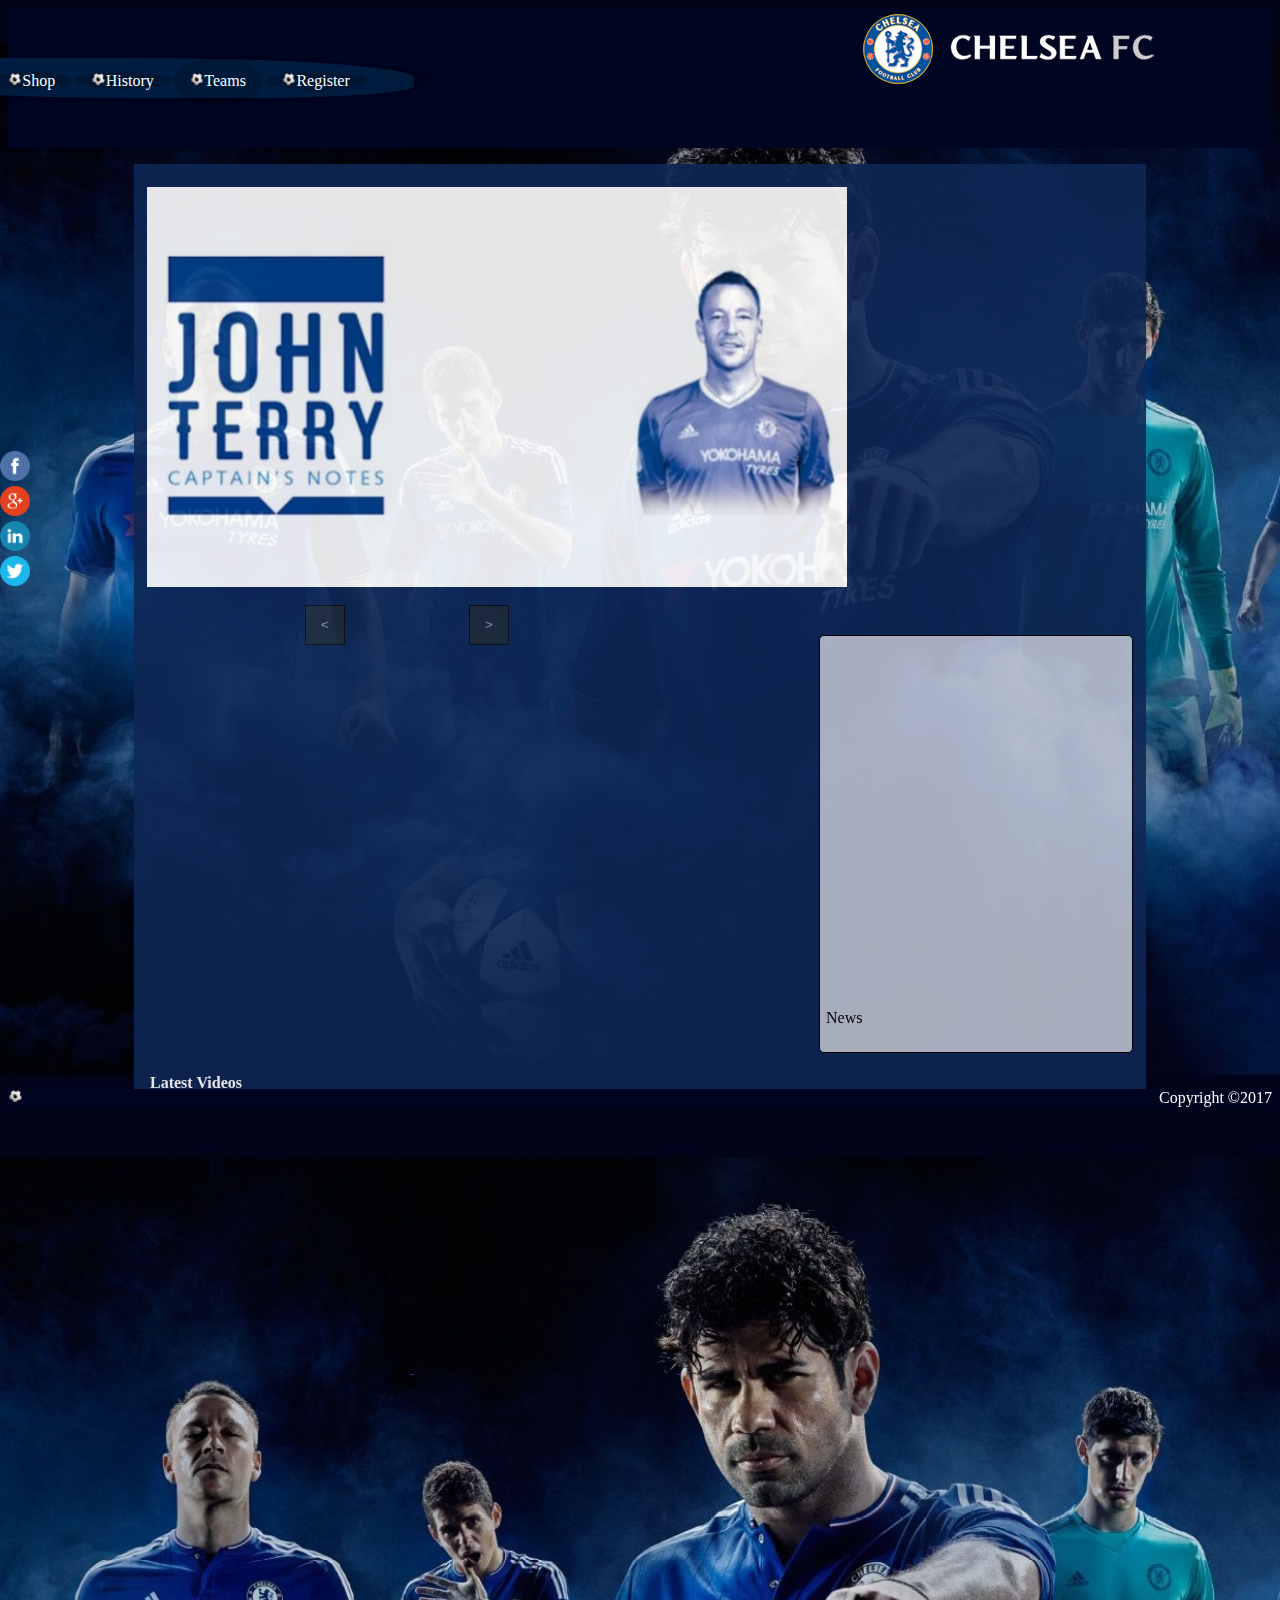
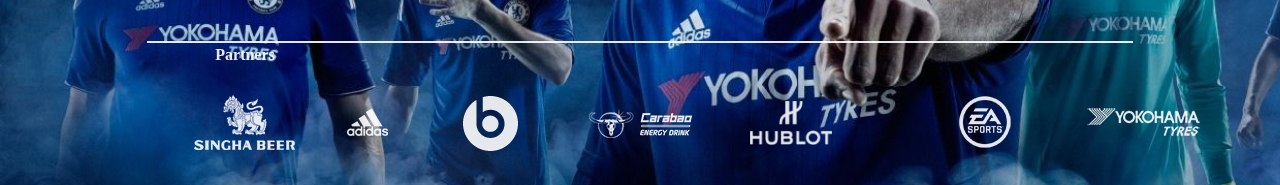
==== pages/index.html @ cffaf112 "Finals" ====
<!DOCTYPE html>
<html>
	<head>
		<title>Chelsea FC</title>
		<link rel="stylesheet" type="text/css" href="../css/mainstyle.css">
	</head>
	
	
	<body>
		<div id="social">
			<a href="https://www.facebook.com/dareshow">
						<img class="socialico" src="../images/facebook_circle2.png"><br>
					</a>
					<a href="https://plus.google.com/u/0/explore">
						<img class="socialico" src="../images/google_circle.png">
					</a><br>
					<a href="https://www.linkedin.com/in/tunde-shoneye-20490792?trk=hp-identity-name">
						<img class="socialico" src="../images/linkedin_circle.png">
					</a><br>
					<a href="https://www.facebook.com/dareshow">
						<img class="socialico" src="../images/twitter_circle.png">
					</a>
		</div>
		<header>
			<img src="../images/cfc_main_logo_small.png" id="logo">
			<nav id="myNavs">
				<ul id="#myNavsul">
		        <li><a href="index.html" class="active"><img src="../images/soccer-ball.png" class="soccerball">Home</a></li>
		        <li><a href="shop.html"><img src="../images/soccer-ball.png" class="soccerball">Shop</a></li>
		        <li><a href="history.html"><img src="../images/soccer-ball.png" class="soccerball">History</a></li>
		        <li class = "dropdown"><a class="dropbtn" href="#"><img src="../images/soccer-ball.png" class="soccerball">Teams</a>
			        <div class= "content">
			            <a href="team.html"><img src="../images/soccer-ball.png" class="soccerball">First Team</a>
			            <a href="manteam.html"><img src="../images/soccer-ball.png" class="soccerball">Management Team</a>
			           
			        </div>
		        </li>
	        <li><a href="register.html"><img src="../images/soccer-ball.png" class="soccerball">Register</a></li>
	        <li><a href="news.html"><img src="../images/soccer-ball.png" class="soccerball">News</a></li>
	    	</ul>
			</nav>
			
		</header>
	
		<main id="cont">
			<div id="leftside">
					<div class="slides">
						<img src="../images/jt1.png" class="imgSlides" id="dog1">
						<img src="../images/chelseahull.png" class="imgSlides" id="dog2">
						<img src="../images/chelseahull2.png" class="imgSlides" id="dog3">
						<img src="../images/cahill.png" class="imgSlides" id="dog1">
						<img src="../images/willian.png"" class="imgSlides" id="dog2">
						<img src="../images/chelsea-fc.jpg" class="imgSlides" id="dog2">
						<br>
						<center>
							<button id="btn1" class="forward-btn" onclick="plusDivs(-1)"><</button>
							<button id="btn2" class="back-btn" onclick="plusDivs(+1)">></button>
						</center>
					</div>
			</div>
			<!-- right content for News-->
			<div id="rightside">
				<marquee id="newHighLight" onMouseOver="this.scrollAmount=4" onMouseOut="this.scrollAmount=1" scrollamount="4" direction="up" loop="true"  height="400" width="300">
						<span>News</span>
						<ul>
							<li>
								<a href="http://www.chelseafc.com/news/latest-news/2017/01/courtois--increasing-the-gap.html"><img src="../images/willian.png" class="newsImg">Curtois: Increasing the gap</a>
							</li>
							<li>
								<a href="http://www.chelseafc.com/news/latest-news/2017/01/fabregas--vital-victory.html"><img src="../images/fabregasvitalvictory.png" class="newsImg">Fabregas: Vital victory</a>
							</li>
							<li>
								<a href="http://www.chelseafc.com/news/latest-news/2017/01/the-data-day--chelsea-v-hull-city-.html"><img src="../images/_jcr_contentautoteaser.jpeg" class="newsImg">The Data Day: Chelsea v Hull City</a>
							</li>
							<li>
								<a href="http://www.chelseafc.com/news/latest-news/2017/01/conference-call--it-will-be-tough.html"><img src="../images/_jcr_contentautoteaser2.jpeg" class="newsImg">Conference Call: It will be tough</a>
							</li>
							
						</ul>
					</marquee>
			</div>
			<div style="clear: both;"></div>
			<div id="vid">
				<h4>Latest Videos</h4>
				<a href="">
					<iframe width="260" height="250" src="https://www.youtube.com/embed/uVq650cmOeQ" frameborder="0" allowfullscreen><span>Hull City vs Chelsea (0-2)</span></iframe>
					
				</a>
				<a href="">
					<iframe id="vid" width="260" height="250" src="https://www.youtube.com/embed/Io6hPdC41RM" frameborder="0" allowfullscreen></iframe>
				</a>
				<a href="">
					<iframe id="vid" width="260" height="250" src="https://www.youtube.com/embed/Io6hPdC41RM" frameborder="0" allowfullscreen></iframe>
				</a>
				<a href="">
					<iframe id="vid" width="260" height="250" src="https://www.youtube.com/embed/Io6hPdC41RM" frameborder="0" allowfullscreen></iframe>
				</a>
				
				
			</div>
			<div id="partners">
				<table>
				<th>Partners</th>
					<tr>
						<td><img src="../images/sponsor-singha.png"></td>
						<td><img src="../images/adidas_small.png"></td>
						<td><img src="../images/beats-logo.png"></td>
						<td><img src="../images/carabao_header_small.png"></td>
						<td><img src="../images/hublot.png"></td>
						<td><img src="../images/sponsor-ea.png"></td>
						<td><img src="../images/yokohama_header_small.png"></td>

					</tr>
				</table>

			</div>
		</main>
			
		<footer>
			<img src="../images/soccer-ball.png" class="soccerball">
			<div id="copywrite"><sapn>Copyright  &copy2017</sapn></div>
		</footer>

	</body>
	
	
	<script type="text/javascript">
		window.onload=function(){
			var elem=document.getElementById("logo"); 
			var elem2=document.getElementById("myNavs"); 
			
			var id=setInterval(frame,1);
			var pos=1000;
			function frame(){
				if(pos==0){
					clearInterval(id);
				}else 
				{
					pos--;
					elem.style.left=pos+"px";
				}
			}

			var id2=setInterval(frame2,1);
			var pos2=-320;
			function frame2(){
				if(pos2==680){
					clearInterval(id2);
				}else 
				{
					pos2++;
					elem2.style.left=pos2+"px";
				}
			}
		}

		var slideIndex=1;
		showDivs(slideIndex);

		function plusDivs(n){
			showDivs(slideIndex +=n)
		}

		function showDivs(n){
			var i;
			var x=document.getElementsByClassName("imgSlides");

			if (n> x.length){
				slideIndex=1;
			}
			if(n<1){
				slideIndex=x.length;
			}

			for(i=0;i<x.length;i++){
				x[i].style.display="none";
			}

			x[slideIndex-1].style.display="block";


}
	</script>
</html>
---- css/mainstyle.css ----
body{background-image: url("../images/chelsea-fc.jpg");
		background-size:cover;
	}

header{background-color: #000521;
	position:relative;
	height: 10%;
	width: 100%;
		}
#logo{
	right:  -1200px;
	position: relative;
	margin-left: 2%;
	}

footer{background-color: #000521;
		clear: both;
		width: 100%;
		height: 10%;
		bottom: 0px;
		position: relative;
		}
#cont{
	background-color: #0F2755;
	position: relative;
	margin-left: 10%;
	margin-right: 10%;
	margin-top: 1%;
	padding: 1%;
	height: 900px;
	opacity: 0.9;
	
}

.forward-btn,.back-btn
	{
		background-color:#202B3A;
		border: 1px solid  #0B0E16;
		color: #8B9AAC;
		height: 40px;
		width: 40px;
		margin-left: 30%;
	}

	#btn1:hover,#btn2:hover
	{
		background-color:#202B3A;
		border: 1px solid  #0B0E16;
		color: #8B9AAC;
		cursor: hand;
	}

	.imgSlides{
			width:700px;
			height: 400px;
			border:none;
		}

	.slides{
		clear: both;
		position: relative;
		top: 10px;
		width: 400px;
	}

	.slides:hover .synopsis{
		visibility:visible;transition: all 2s ease;;
	}
	.synopsis{
		clear: both;
		position: absolute;
		top: 5%;
		opacity: 0.5;
		visibility: hidden;
		color: #8B9AAC;
		height: 350px;
		width: 400px;
		left: 15%;
		font-size: 20px;
		overflow: hidden;
		background-color:#202B3A;
		transition:  1s ease;
	}

	#leftside{
		float:left;
		position: relative;
		width:700px;
		
	}

	.leftsidecont{
		float:left;
		position: relative;
		width:700px;
		color: white;
		background-color: #517E97;
	}

	
	#rightside{
		float:right;
		position: relative;
		background-color: #BBC1D2;
		border: 1px solid black;
		border-radius: 5px;padding: 6px;
	
	}

	#newHighLight{
		background-color: #BBC1D2;
		border-radius: 5px;

	}

	#newHighLight a{
		text-decoration: none;
		margin-top: 15px;
		background-color: white;
		float: right;
	}
	#newHighLight li{
		list-style: none;
		margin-bottom: 5px;
	}
	.newsImg{
		height: 50%;
		width:50%;
		border-radius: 50% 50%;
		float: left;
		clear: both;
	}

	#vid{
		margin-top: 1%;
		padding-left: 3px;
	}

	#vid h4{
		color: white;
	}

	#partners
	{
		color: white;
		border-top: 2px solid white;
	}
	#myNavs{
		left:  -200px;
		width: 45%;
		position: relative;
		top: -50px;
		border-radius:  50% 50%;
		-webkit-box-shadow:0 1px 4px rgba(0, 0, 0, 0.1), 0 0 40px rgba(0, 0, 0, 0.3) inset;
	

	}

	ul li{
            display:inline;
            list-style: none;
            border-radius:  50% 50%;
		-webkit-box-shadow:0 1px 4px rgba(0, 0, 0, 0.1), 0 0 40px rgba(0, 0, 0, 0.3) inset;
        }
        
    ul{   

            height: 40px;
            width: 90%;
        
        }
        
    #myNavs ul li{
            
            border-radius:  50% 50%;
		-webkit-box-shadow:0 1px 4px rgba(0, 0, 0, 0.1), 0 0 40px rgba(0, 0, 0, 0.3) inset;
        }
        
    #myNavs ul{
            background:#00224B;
            border-radius: 0 50% 30% 50%;
		-webkit-box-shadow:0 1px 4px rgba(0, 0, 0, 0.1), 0 0 40px rgba(0, 0, 0, 0.3) inset;
        }

        li a{
            display:inline-block;
            text-align:center;
            padding:14px 16px;
            text-decoration:none;
        }
        
        #myNavs ul li a{
            color:white;
            
        }

        li a:hover, .dropdown:hover{
            background-color:#517E97 ;
        }
       
        .dropdown{
            display:inline-block;
        }
        
        .content{
            display:none;
            position:absolute;
            background-color:#517E97;
            min-width:160px;
            box-shadow:0 8px 16px 0 rgba(0,0,0,0.2);
        }
        
        .content a{
            color:black;
            padding: 12px 16px;
            text-decoration: none;
            display: block;
            text-align:left;
        }
        
        .content a:hover{
            background-color:#00224B ;
        }
        
        .dropdown:hover .content{
            display:block;
        }

        #social{
        	position: fixed;
        	top: 50%;
        	left: 0%;
        }
        .socialico{

				width: 30px;
				height: 30px;margin-top: 3%;
			}
		#history{
			padding: 2px 4px 2px 4px;
			background-color: white;
			color: black;
			height: 350px;
			width: auto;
			border: none;
    		border-radius: 10px;
    		margin-left: 10px;
    		padding: 5px;
		    position: relative; 
		    transition:height 3s; 
		    -webkit-transition:height 3s; 
			overflow: scroll;

		}

	
	#history:hover  {
		    height: 450px; /* This is the height on hover */
		    width: auto;
		}
		#his{overflow: hidden;}
		
		.shopImage{
			height: auto%;
			width: 80%;
			border-radius: 50% 50%;
		}

		.thumbnail:hover {
		    position:relative;
		    top:-25px;
		    left:-35px;
		    width:150px;
		    height:auto;
		    display:block;
		    z-index:999;
		    transition-height: 2s;
		}

	

		.teamImages{
			height: auto%;
			width: 40%;
			border-radius: 50% 50%;
		}
	.soccerball{
		height: 14px;
	}

	h3{color: white;}

	
	.myMagnt a{
		text-decoration: none;
		color: black;
		border: none;
		font-family: "Times New Roman", Georgia, Serif;
		font-size: small;
	}

	.team{overflow: scroll;height: 80%;}

/*
	.myMagnt{
			height: 50px;
			


		}*/

		.myMagnt {
			overflow: hidden;
		  padding: 5px 5px 5px 5px;
		  border-radius:10px;
		    height: 300px; 
		    margin: 5px 1% 5px 1%; 
		   background-color: white;
			width: 300px;
			border: none;
    		border-radius: 10px;
    		margin-left: 10px;
    		padding: 5px;
		    position: relative; 
		    transition:height 3s; 
		    -webkit-transition:height 3s; 

		}
	.myMagnt:hover  {
		    height: 450px; /* This is the height on hover */
		    width: auto;
		   
		}


	.myMagntImg{
		width: 100%;
		height: auto;
	}
	
	form{
				border-radius: 10px;
				border: 3px solid #F8F9F9;
				padding:15px 5px 5px 10;
				font-style:italic;

			}

			button[type=button]{
				color: black;
				background-color:#D5DBDB ;
				padding: 5px;
				border-radius: 5px;
				height: 30px;
				width: 70px;
				margin-top: 10px;
			}

			button[type=button]:hover{
				background-color:#27AE60;
				color: white;
				cursor:hand;
			}

			input[type=text]{
				margin-bottom: 20px;
				line-height: unset;
			}

			input[type=text]:focus{
				transition: 2s;
				background-color:pink;
			}

	.mgt{padding: 48px;}
	#teams{background-color: white;}

	.newButton{
		background-color:white;
		height: 30px;
		width: 200px;
		color: #517E97;
		margin-top: 20px;
		margin-left: 10px;
		text-align: center;
		margin-bottom: 10px;
	}
	.newDetailsDiv{
		display: none;
		height: 50px;
		width: 200px;
		background-color:#BBC1D2;
		 position: relative; 
		 transition:height 3s; 
		 -webkit-transition:height 3s; 
	}

	
	.newButton:hover .newDetailsDiv{
		display: block;
		/*z-index:999;*/
		height: 350px;
		width: 400px;
	}

	.newsImg2{
		width: 30%;
		height: auto;
		float: left;
	}

	.mynews {
			overflow: scroll;
		  padding: 15px 5px 5px 5px;
		  border-radius:10px;
		    margin: 5px 1% 5px 1%; 
		   background-color: white;
			width: 650px;
		
    		border-radius: 10px;
    		margin-left: 10px;
    		
		    position: relative; 
		    transition:height 3s; 
		    -webkit-transition:height 3s; 

		}
	.mynews:hover  {
		    height: 500px; /* This is the height on hover */
		    width: 670px;
		   
		}
	.mynews a{
		text-decoration: none;
		color: black;
		border-top: 4px solid #BBC1D2;
		font-family: "Times New Roman", Georgia, Serif;
		font-size: small;
		float: right;
		text-align: left;
		padding: 3px;
	}

	#copywrite{
				float: right;
				color: white;
			}
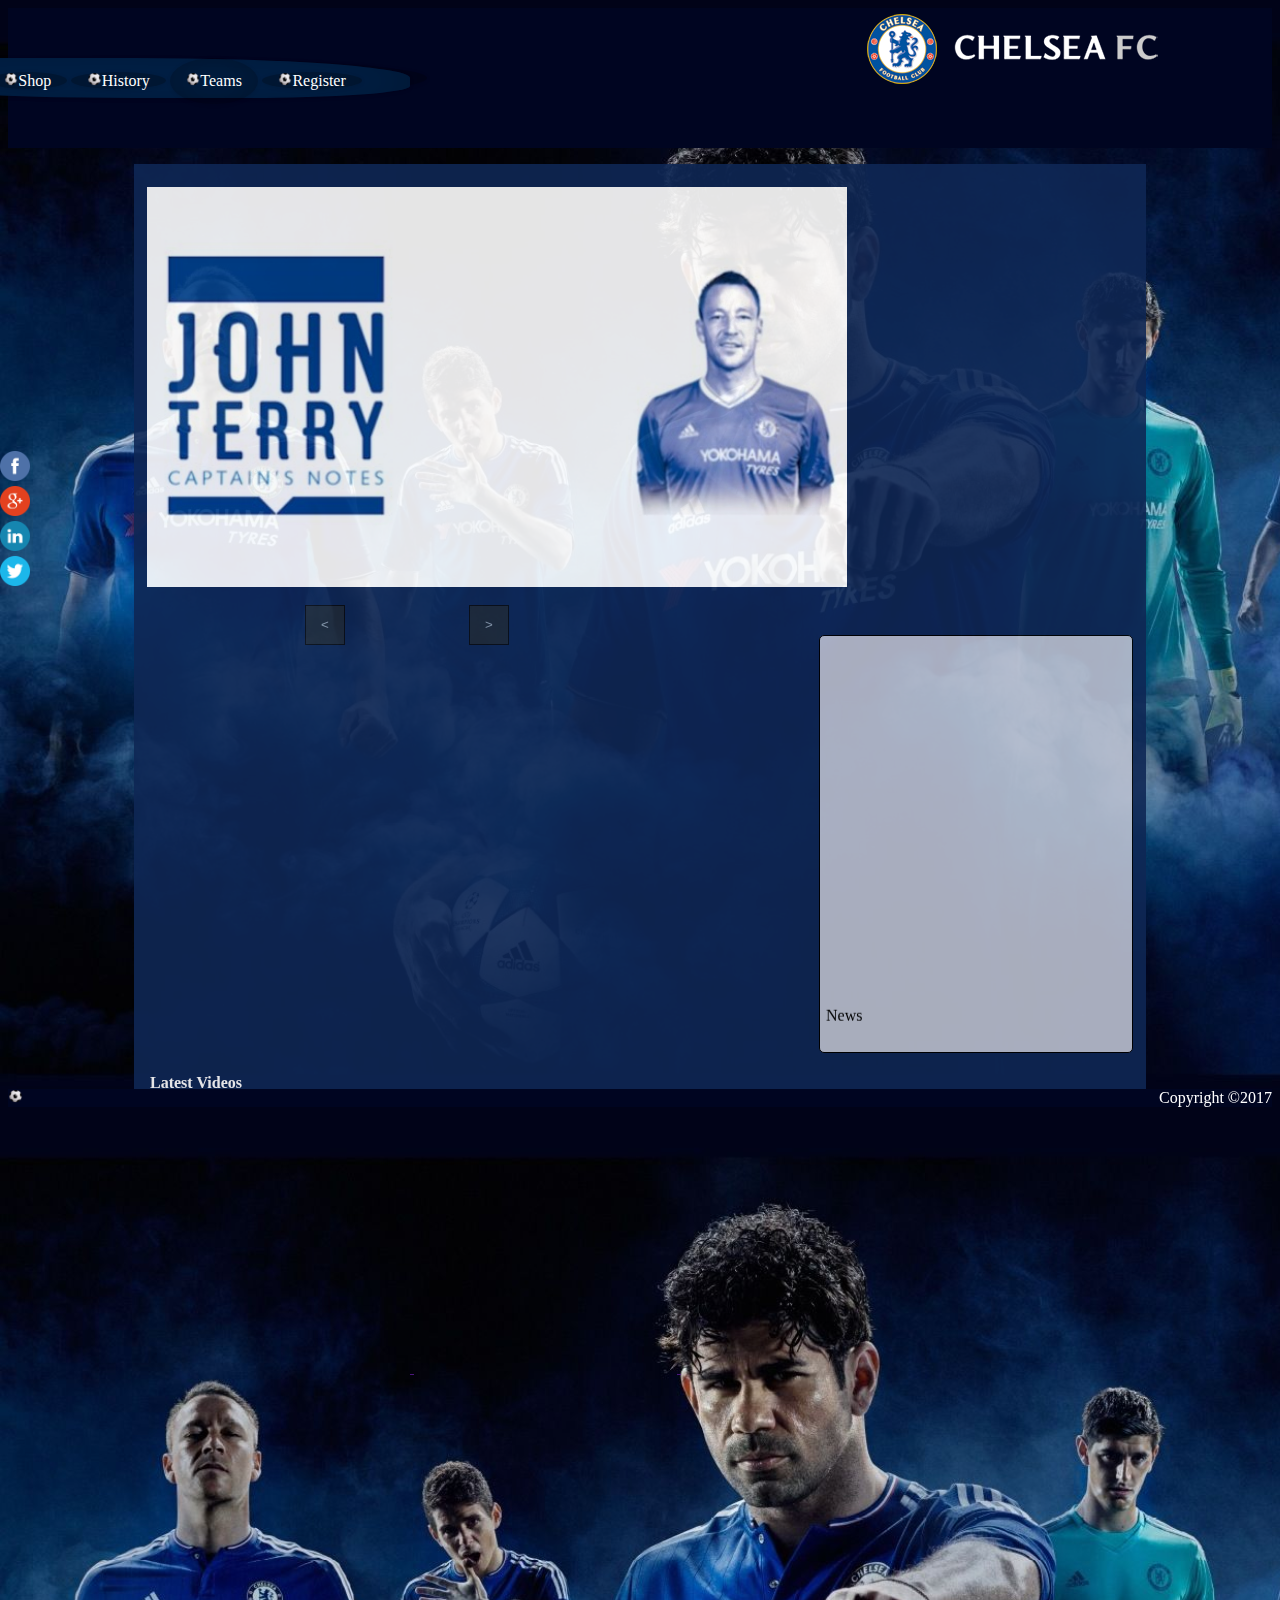
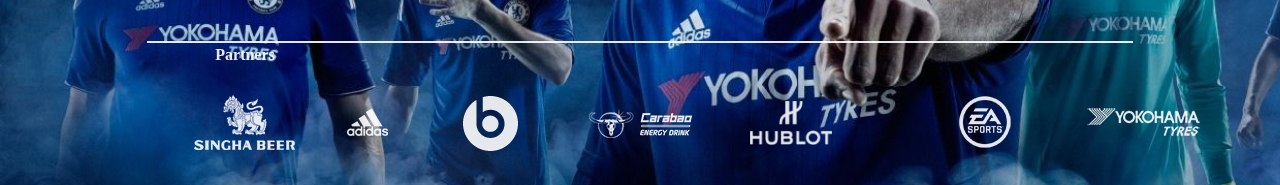
==== commit 3783c669: "Update" ====
--- a/pages/index.html
+++ b/pages/index.html
@@ -31,7 +31,7 @@
 		        <li class = "dropdown"><a class="dropbtn" href="#"><img src="../images/soccer-ball.png" class="soccerball">Teams</a>
 			        <div class= "content">
 			            <a href="team.html"><img src="../images/soccer-ball.png" class="soccerball">First Team</a>
-			            <a href="manteam.html"><img src="../images/soccer-ball.png" class="soccerball">Management Team</a>
+			            <a href="mangteam.html"><img src="../images/soccer-ball.png" class="soccerball">Management Team</a>
 			           
 			        </div>
 		        </li>
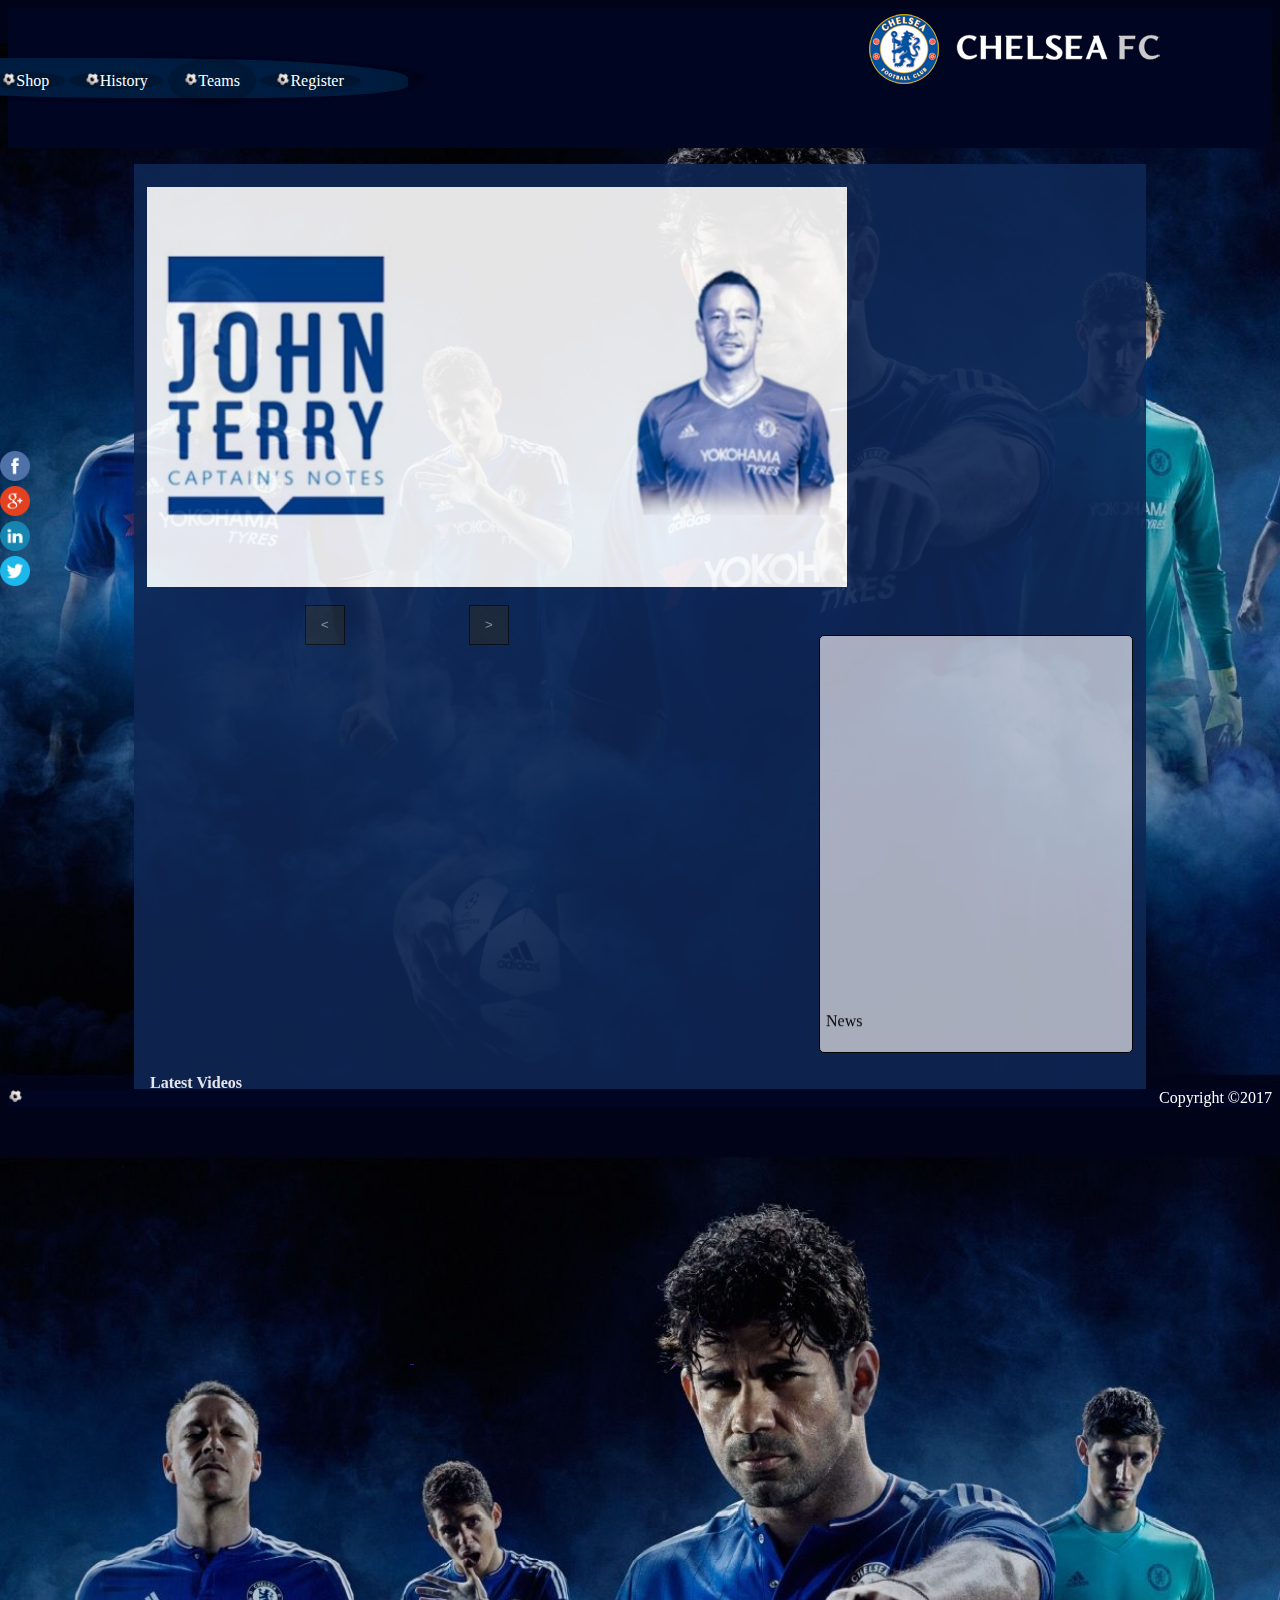
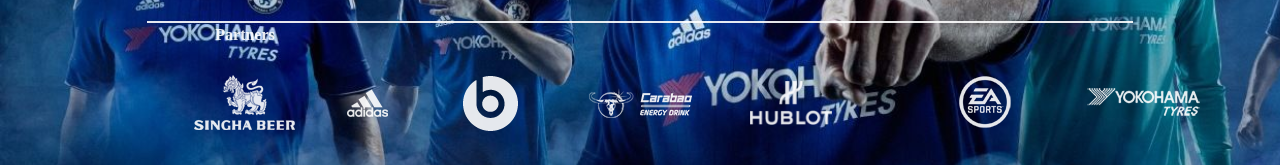
==== commit b938529c: "update" ====
--- a/pages/index.html
+++ b/pages/index.html
@@ -87,13 +87,13 @@
 					
 				</a>
 				<a href="">
-					<iframe id="vid" width="260" height="250" src="https://www.youtube.com/embed/Io6hPdC41RM" frameborder="0" allowfullscreen></iframe>
+					<iframe width="260" height="250" src="https://www.youtube.com/embed/3rsbE3IB5kQ" frameborder="0" allowfullscreen></iframe>
 				</a>
 				<a href="">
-					<iframe id="vid" width="260" height="250" src="https://www.youtube.com/embed/Io6hPdC41RM" frameborder="0" allowfullscreen></iframe>
+					<iframe width="260" height="250" src="https://www.youtube.com/embed/TKco9TlTmRk" frameborder="0" allowfullscreen></iframe>
 				</a>
 				<a href="">
-					<iframe id="vid" width="260" height="250" src="https://www.youtube.com/embed/Io6hPdC41RM" frameborder="0" allowfullscreen></iframe>
+					<iframe width="260" height="250" src="https://www.youtube.com/embed/hpSTm__us6E" frameborder="0" allowfullscreen></iframe>
 				</a>
 				
 				
@@ -102,13 +102,16 @@
 				<table>
 				<th>Partners</th>
 					<tr>
-						<td><img src="../images/sponsor-singha.png"></td>
-						<td><img src="../images/adidas_small.png"></td>
-						<td><img src="../images/beats-logo.png"></td>
-						<td><img src="../images/carabao_header_small.png"></td>
-						<td><img src="../images/hublot.png"></td>
-						<td><img src="../images/sponsor-ea.png"></td>
-						<td><img src="../images/yokohama_header_small.png"></td>
+						<td><a href="http://www.chelseafc.com/the-club/sponsors/sponsors---partners/club/singha.html"><img src="../images/sponsor-singha.png"></a></td>
+						<td><a href="http://www.adidas.co.uk/"><img src="../images/adidas_small.png"></a></td>
+						<td><a href="https://www.beatsbydre.com/uk/"><img src="../images/beats-logo.png"></a></td>
+						<td><a href="http://www.carabaoenergy.co.uk/"><img src="../images/carabao_header_small.png"></a></td>
+						<td><a href="http://www.chelseafc.com/the-club/sponsors/sponsors---partners/club/Hublot.html"><img src="../images/hublot.png"></a></td>
+						<td><a href="http://www.chelseafc.com/the-club/sponsors/sponsors---partners/club/ea-sports.html"><img src="../images/sponsor-ea.png"></a></td>
+						<td><a href="http://www.yokohama.co.uk/">
+							<img src="../images/yokohama_header_small.png">
+							</a>
+						</td>
 
 					</tr>
 				</table>
--- a/css/mainstyle.css
+++ b/css/mainstyle.css
@@ -374,7 +374,7 @@
 
 	.mgt{padding: 48px;}
 	#teams{background-color: white;}
-
+	#teams a{text-decoration: none;}
 	.newButton{
 		background-color:white;
 		height: 30px;
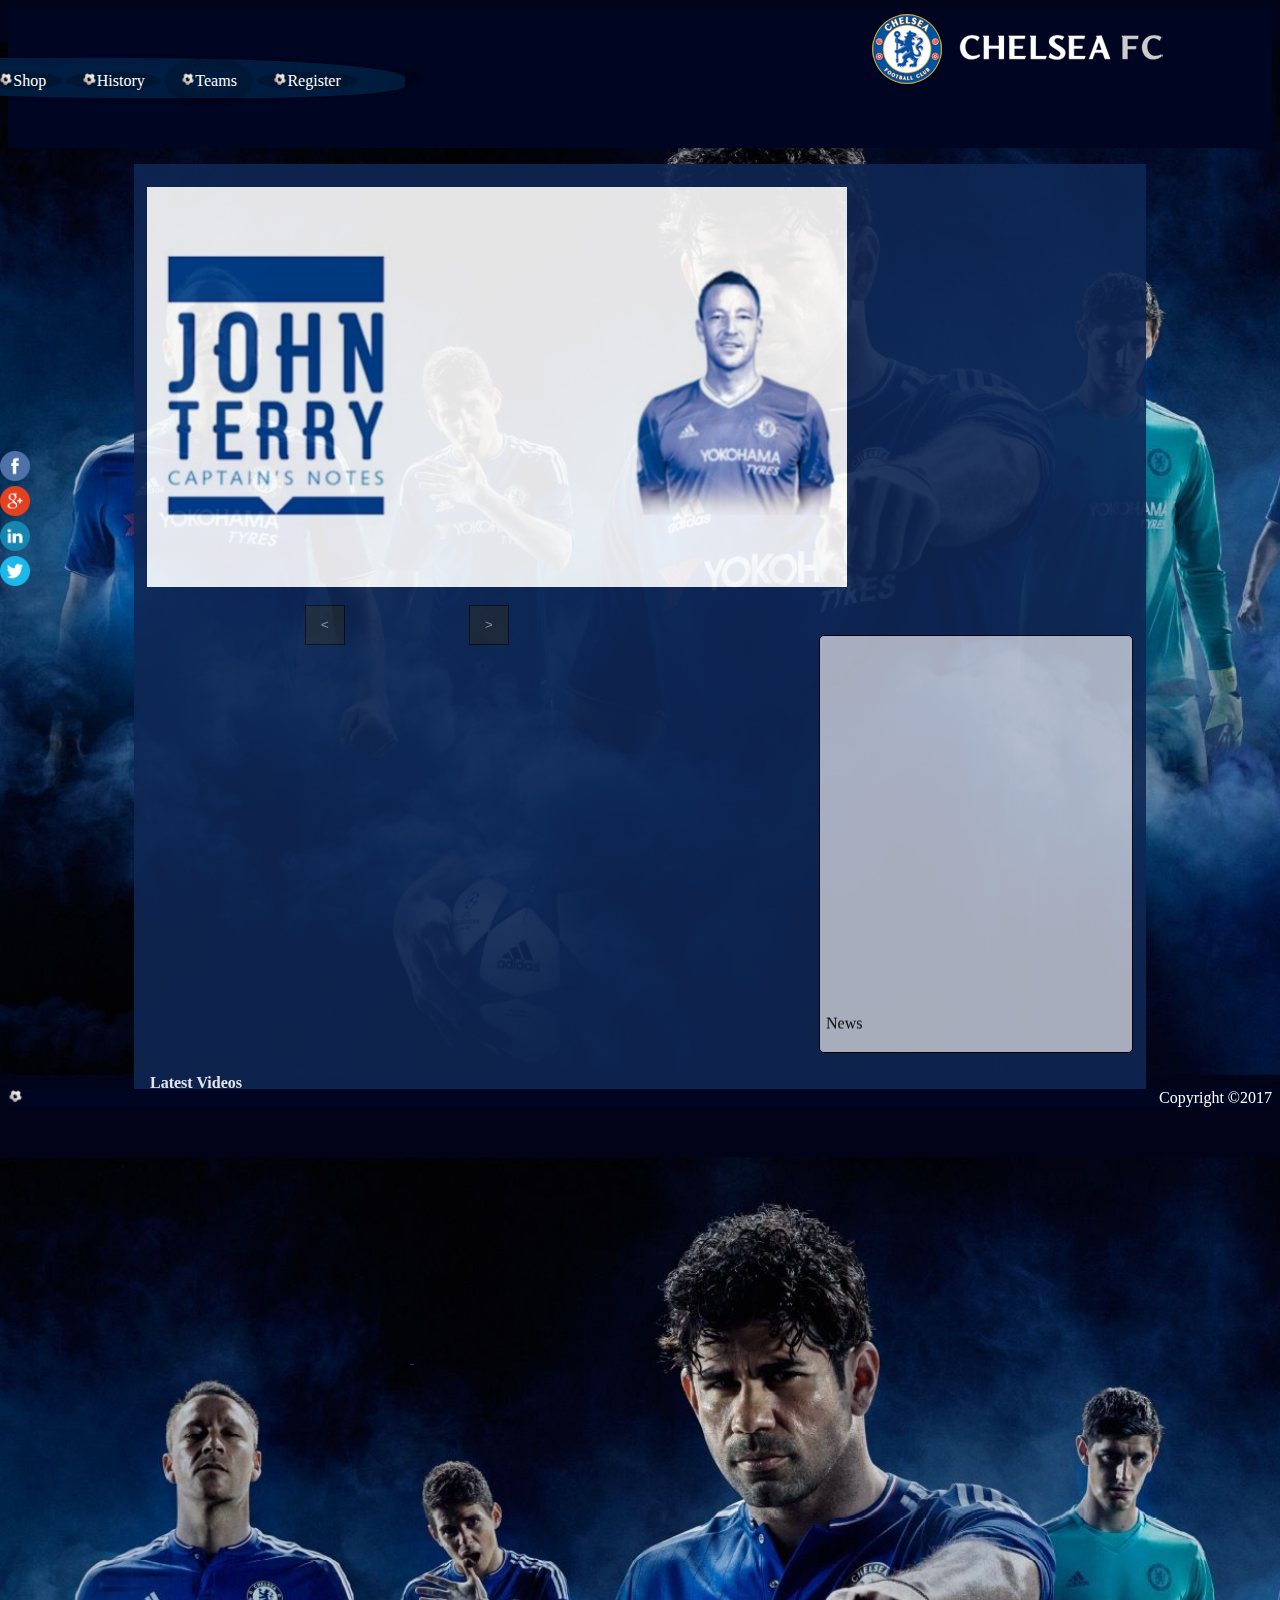
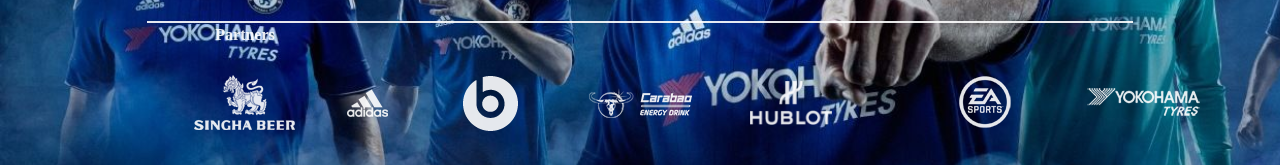
==== commit 6bae7a7a: "update" ====
--- a/pages/index.html
+++ b/pages/index.html
@@ -8,16 +8,16 @@
 	
 	<body>
 		<div id="social">
-			<a href="https://www.facebook.com/dareshow">
+			<a href="https://www.facebook.com/ChelseaFC/">
 						<img class="socialico" src="../images/facebook_circle2.png"><br>
 					</a>
-					<a href="https://plus.google.com/u/0/explore">
+					<a href="https://www.youtube.com/chelseafc">
 						<img class="socialico" src="../images/google_circle.png">
 					</a><br>
 					<a href="https://www.linkedin.com/in/tunde-shoneye-20490792?trk=hp-identity-name">
 						<img class="socialico" src="../images/linkedin_circle.png">
 					</a><br>
-					<a href="https://www.facebook.com/dareshow">
+					<a href="https://https://twitter.com/chelseafc">
 						<img class="socialico" src="../images/twitter_circle.png">
 					</a>
 		</div>
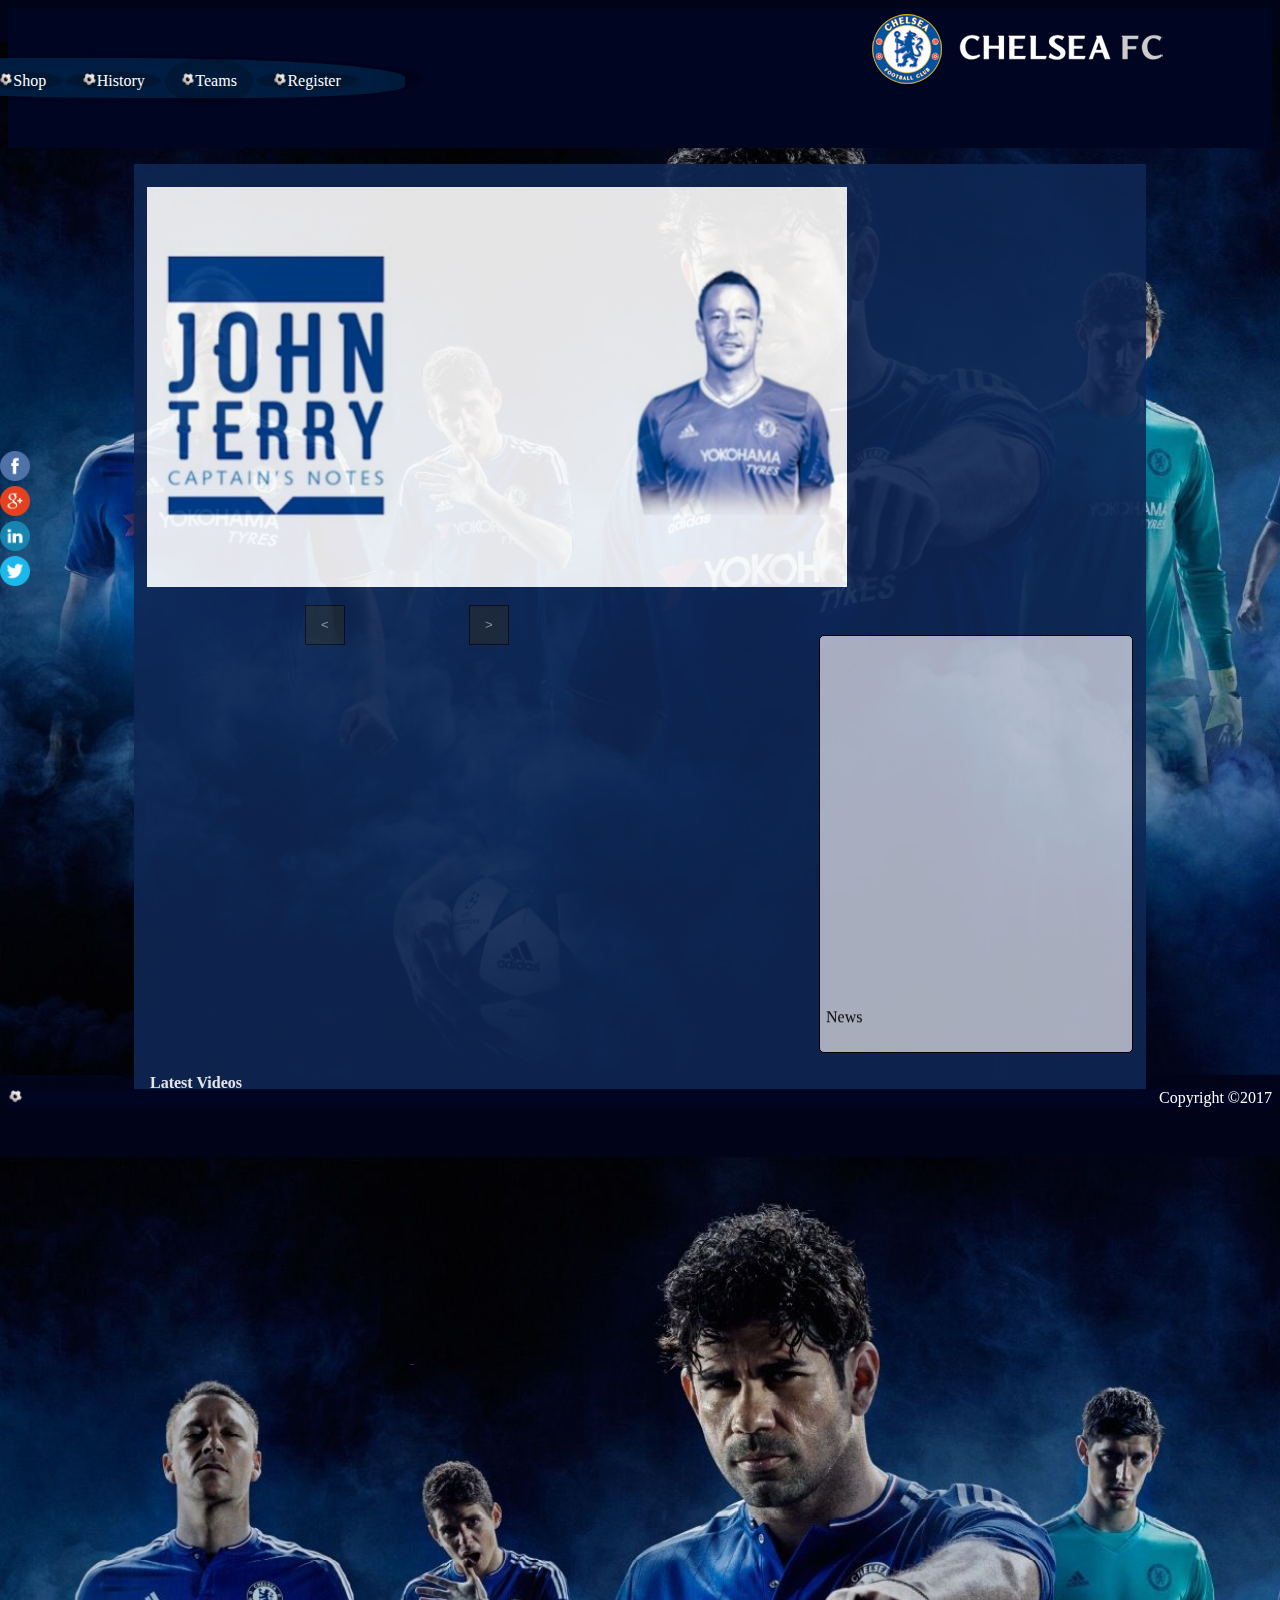
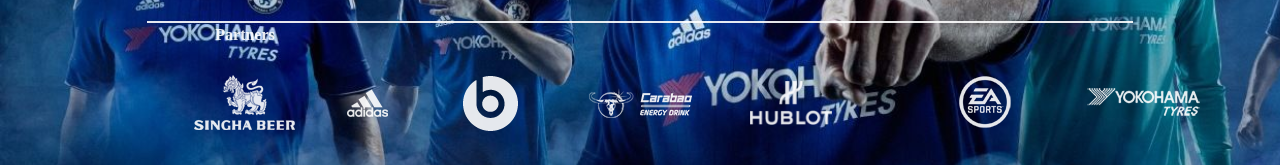
==== commit 82af0cb0: "update" ====
--- a/pages/index.html
+++ b/pages/index.html
@@ -1,7 +1,7 @@
 <!DOCTYPE html>
 <html>
 	<head>
-		<title>Chelsea FC</title>
+		<title><img class="titlelogo" src="../images/facebook_circle2.png">Chelsea FC</title>
 		<link rel="stylesheet" type="text/css" href="../css/mainstyle.css">
 	</head>
 	
--- a/css/mainstyle.css
+++ b/css/mainstyle.css
@@ -235,6 +235,11 @@
 
 				width: 30px;
 				height: 30px;margin-top: 3%;
+			}
+		.titlelogo{
+
+				width: 30px;
+				height: 30px;
 			}
 		#history{
 			padding: 2px 4px 2px 4px;
